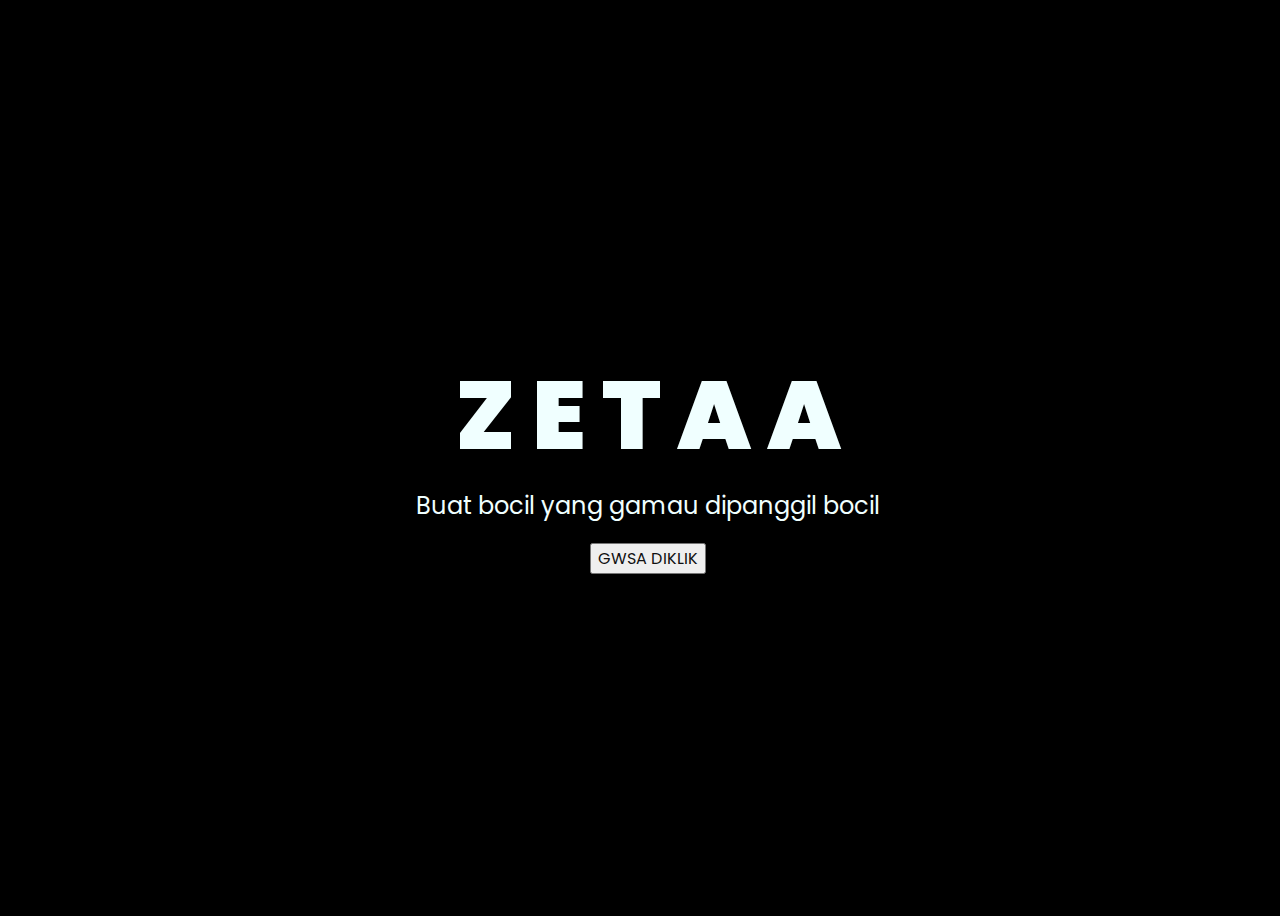
==== index.html @ c44066ef "Add files via upload" ====
<!DOCTYPE html>
<html lang="en">
<head>
    <meta charset="UTF-8">
    <meta http-equiv="X-UA-Compatible" content="IE=edge">
    <meta name="viewport" content="width=device-width, initial-scale=1.0">
    <link rel="stylesheet" href="css/style.css">
    <link rel="icon" href="img/flowers.png" type="image/x-icon">
    <title>Flowers</title>
</head>
<body>
    <div class="greetings">
    <!-- silahkan menambah kata sesuai keinginan dengan <span>text...</span -->
        <span>Z</span>
        <span>E</span>
        <span>T</span>
        <span>A</span>
        <span>A</span>
    </div>
    <div class="description">
        <span>Buat bocil yang gamau dipanggil bocil</span>
    </div>
    <div class="button">
        <button>
            <a href="flower.html">GWSA DIKLIK</a>
        </button>
        
    </div>
</body>
</html>
---- css/style.css ----
@import url('https://fonts.googleapis.com/css2?family=Poppins:ital,wght@0,500;1,900&display=swap');
*{
    font-family: 'Poppins',cursive;
}
body{
    color: azure;
    width: 100%;
    height: 100vh;
    display: flex;
    flex-direction: column;
    align-items: center;
    justify-content: center;
    background-color: black;
}
.greetings{
    font-size: 6rem;
    font-weight: 900;
}
.greetings > span{
    animation: glow 2.5s ease-in-out infinite;
}
@keyframes glow{
    0%, 100%{
        color: #fff;
        text-shadow: 0 0 12px #39c6d6, 0 0 50px #39c6d6, 0 0 100px #39c6d6;
    }
    10%, 90%{
        color: #111;
        text-shadow: none;
    }
}
.greetings > span:nth-child(2){
    animation-delay: .2s ;
}
.greetings > span:nth-child(3){
    animation-delay: .4s ;
}
.greetings > span:nth-child(4){
    animation-delay: .6s;
}
.greetings > span:nth-child(5){
    animation-delay: .8s;
}

.description{
    font-size: 1.5rem;
    margin-bottom: 20px;
}

.button a{
    text-decoration: none;
    font-size: 1rem;
    color: #111;
}

@media screen and (max-width:574px){
    .greetings{
        display: block;
        font-size: 3rem;
        font-weight: 500;
        text-align: center;
    }
    .description{
        font-size: 1rem;
    }
    
    .button a{
        font-size: .5rem;
    }
}
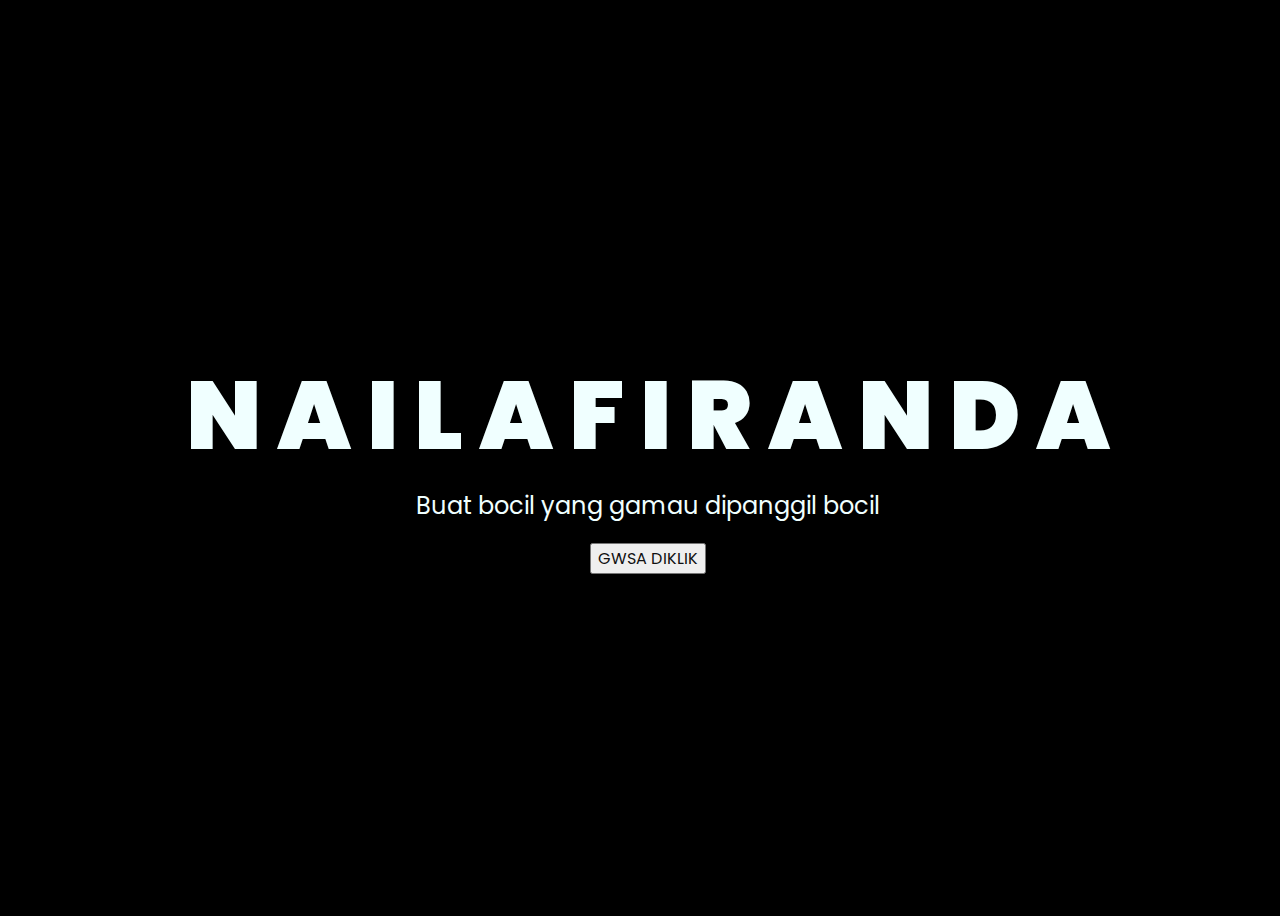
==== commit da1310f0: "Update index.html" ====
--- a/index.html
+++ b/index.html
@@ -11,10 +11,18 @@
 <body>
     <div class="greetings">
     <!-- silahkan menambah kata sesuai keinginan dengan <span>text...</span -->
-        <span>Z</span>
-        <span>E</span>
-        <span>T</span>
+        <span>N</span>
         <span>A</span>
+        <span>I</span>
+        <span>L</span>
+        <span>A</span>
+        <span>   </span>
+        <span>F</span>
+        <span>I</span>
+        <span>R</span>
+        <span>A</span>
+        <span>N</span>
+        <span>D</span>
         <span>A</span>
     </div>
     <div class="description">
@@ -27,4 +35,4 @@
         
     </div>
 </body>
-</html>+</html>
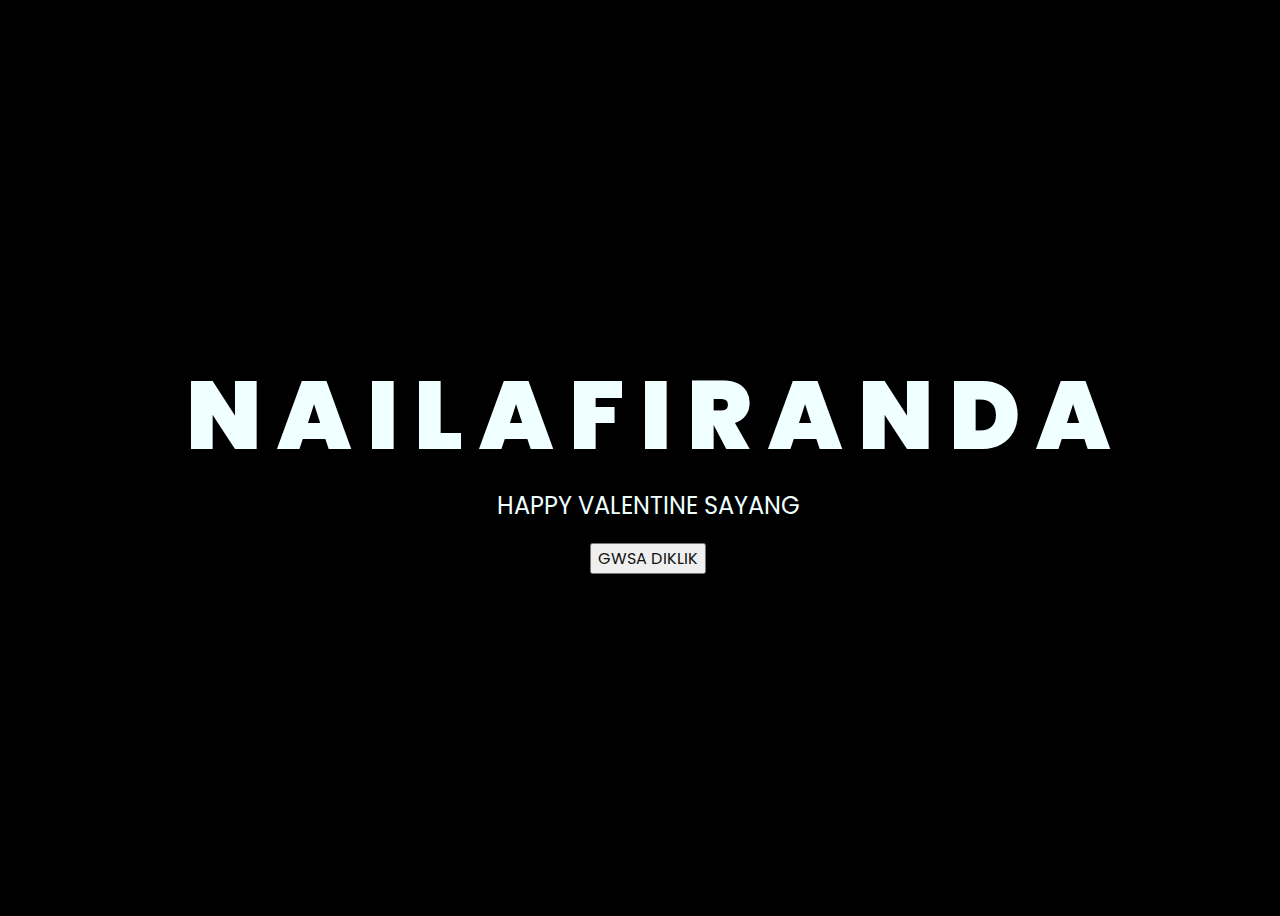
==== commit 3c36632c: "Update index.html" ====
--- a/index.html
+++ b/index.html
@@ -26,7 +26,7 @@
         <span>A</span>
     </div>
     <div class="description">
-        <span>Buat bocil yang gamau dipanggil bocil</span>
+        <span>HAPPY VALENTINE SAYANG</span>
     </div>
     <div class="button">
         <button>
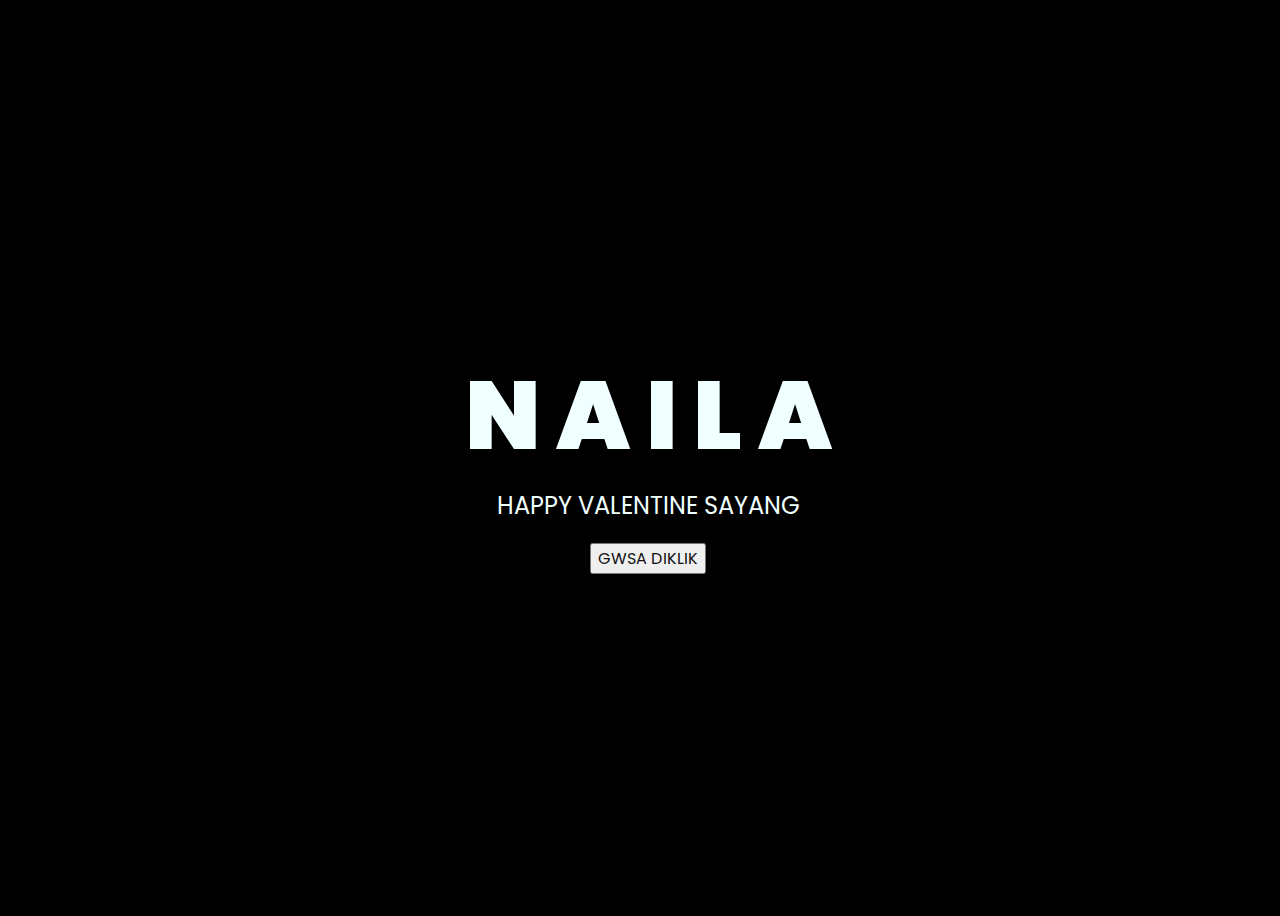
==== commit 17afedbd: "Update index.html" ====
--- a/index.html
+++ b/index.html
@@ -16,14 +16,6 @@
         <span>I</span>
         <span>L</span>
         <span>A</span>
-        <span>   </span>
-        <span>F</span>
-        <span>I</span>
-        <span>R</span>
-        <span>A</span>
-        <span>N</span>
-        <span>D</span>
-        <span>A</span>
     </div>
     <div class="description">
         <span>HAPPY VALENTINE SAYANG</span>
--- a/css/style.css
+++ b/css/style.css
@@ -41,6 +41,27 @@
 .greetings > span:nth-child(5){
     animation-delay: .8s;
 }
+.greetings > span:nth-child(6){
+    animation-delay: .8s;
+}
+.greetings > span:nth-child(7){
+    animation-delay: .8s;
+}
+.greetings > span:nth-child(8){
+    animation-delay: .8s;
+}
+.greetings > span:nth-child(9){
+    animation-delay: .8s;
+}
+.greetings > span:nth-child(10){
+    animation-delay: .8s;
+}
+.greetings > span:nth-child(11){
+    animation-delay: .8s;
+}
+.greetings > span:nth-child(12){
+    animation-delay: .8s;
+}
 
 .description{
     font-size: 1.5rem;
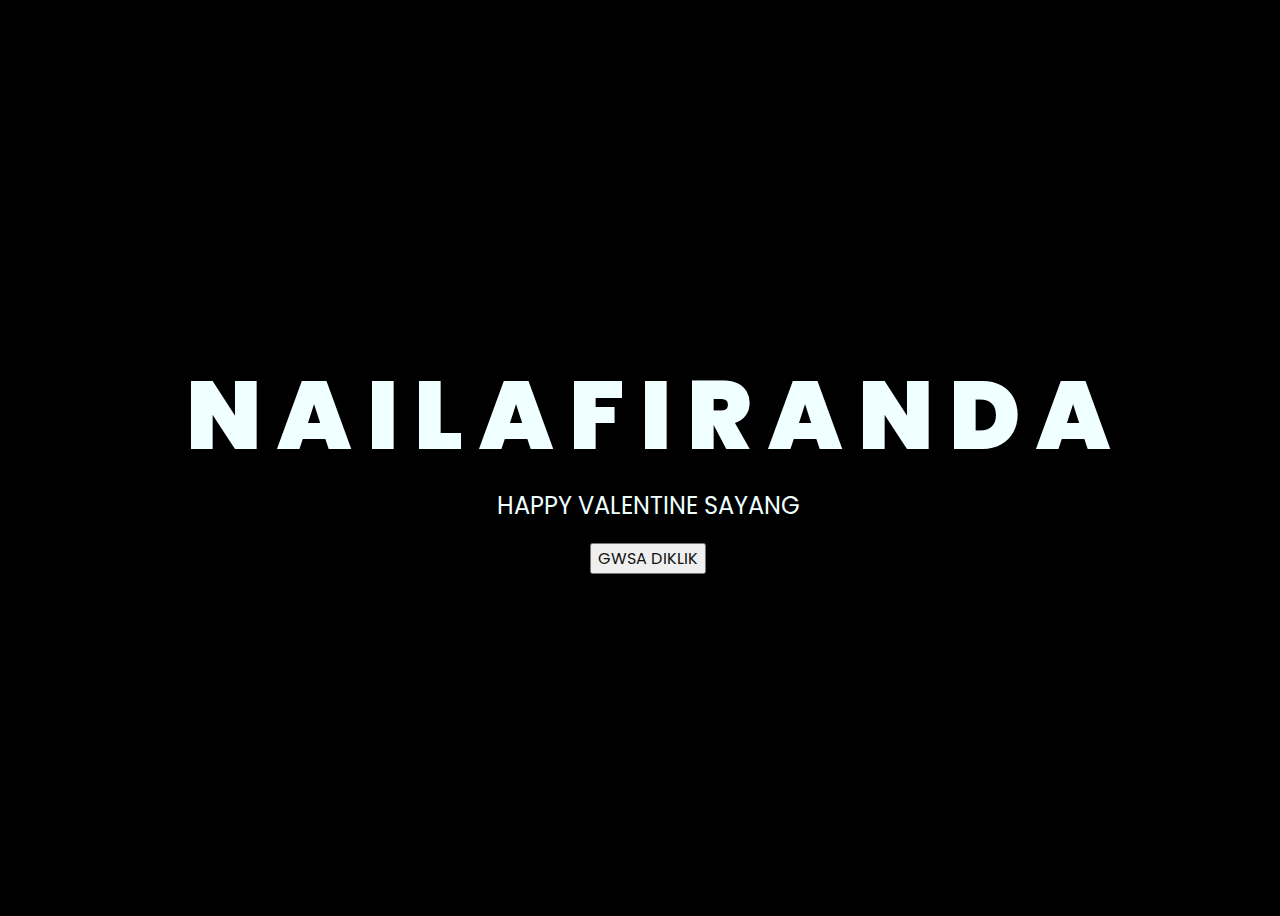
==== commit dacc84a7: "Update index.html" ====
--- a/index.html
+++ b/index.html
@@ -16,6 +16,14 @@
         <span>I</span>
         <span>L</span>
         <span>A</span>
+        <span>F</span>
+        <span>I</span>
+        <span>R</span>
+        <span>A</span>
+        <span>N</span>
+        <span>D</span>
+        <span>A</span>
+        
     </div>
     <div class="description">
         <span>HAPPY VALENTINE SAYANG</span>
